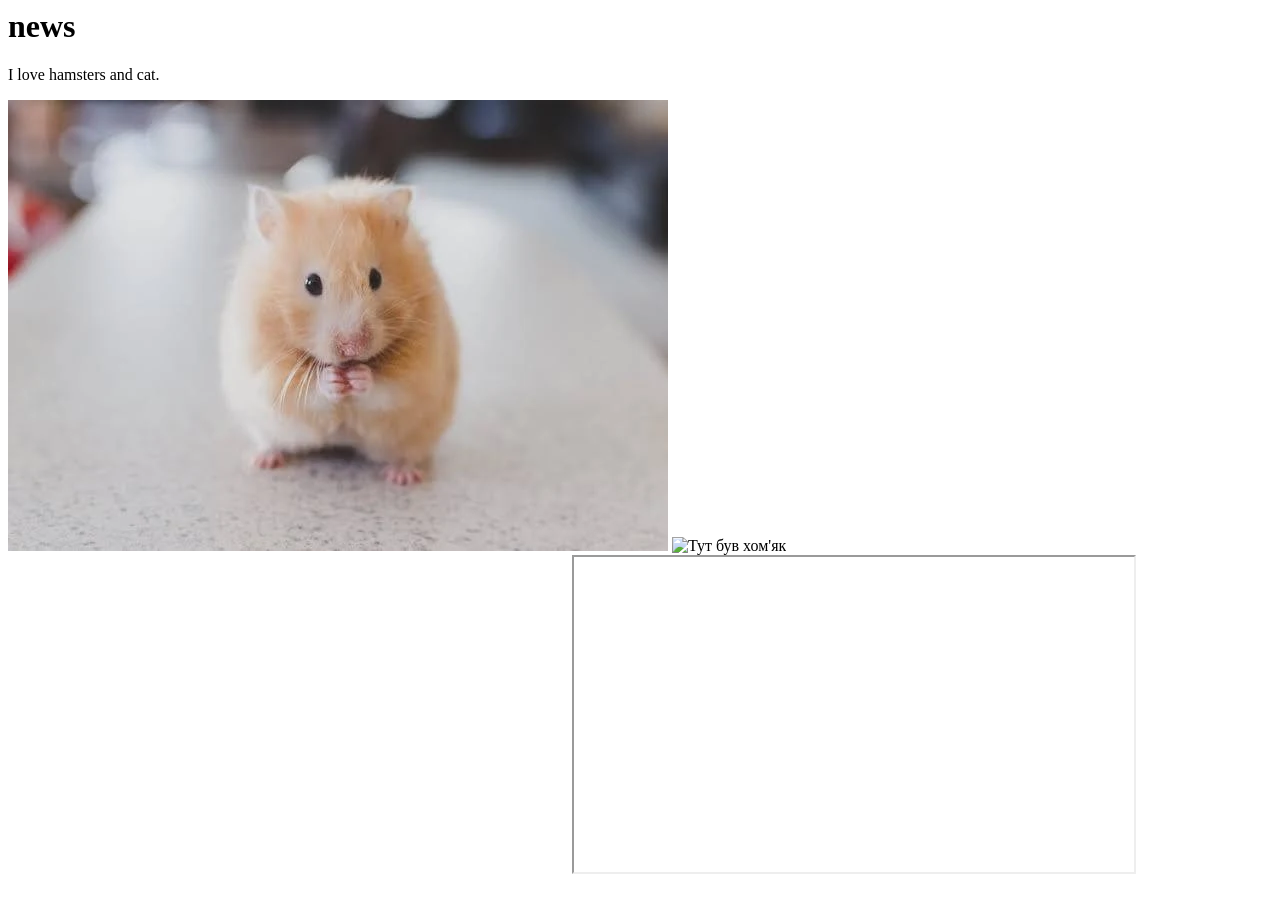
==== index.html @ 97e0e9cc "initial" ====
<head></head>
<body>
	<h1>news</h1>
	<p>I love hamsters and cat.</p>
    <img src="abc1.webp" title="poland">
    <img src="abc2.webp" title="" alt="Тут був хом'як">


    <iframe width="560" height="315" src="https://www.youtube.com/embed/zILMeZNSXdk?si=ULDKAa0x-Qmukkg2" title="YouTube video player" frameborder="0" allow="accelerometer; autoplay; clipboard-write; encrypted-media; gyroscope; picture-in-picture; web-share" referrerpolicy="strict-origin-when-cross-origin" allowfullscreen></iframe>

    <iframe 
  width="560" 
  height="315" 
  src="https://www.youtube.com/embed/zILMeZNSXdk?si=ULDKAa0x-Qmukkg2" 
  referrerpolicy="strict-origin-when-cross-origin"
  allowfullscreen>
</iframe>
</body>
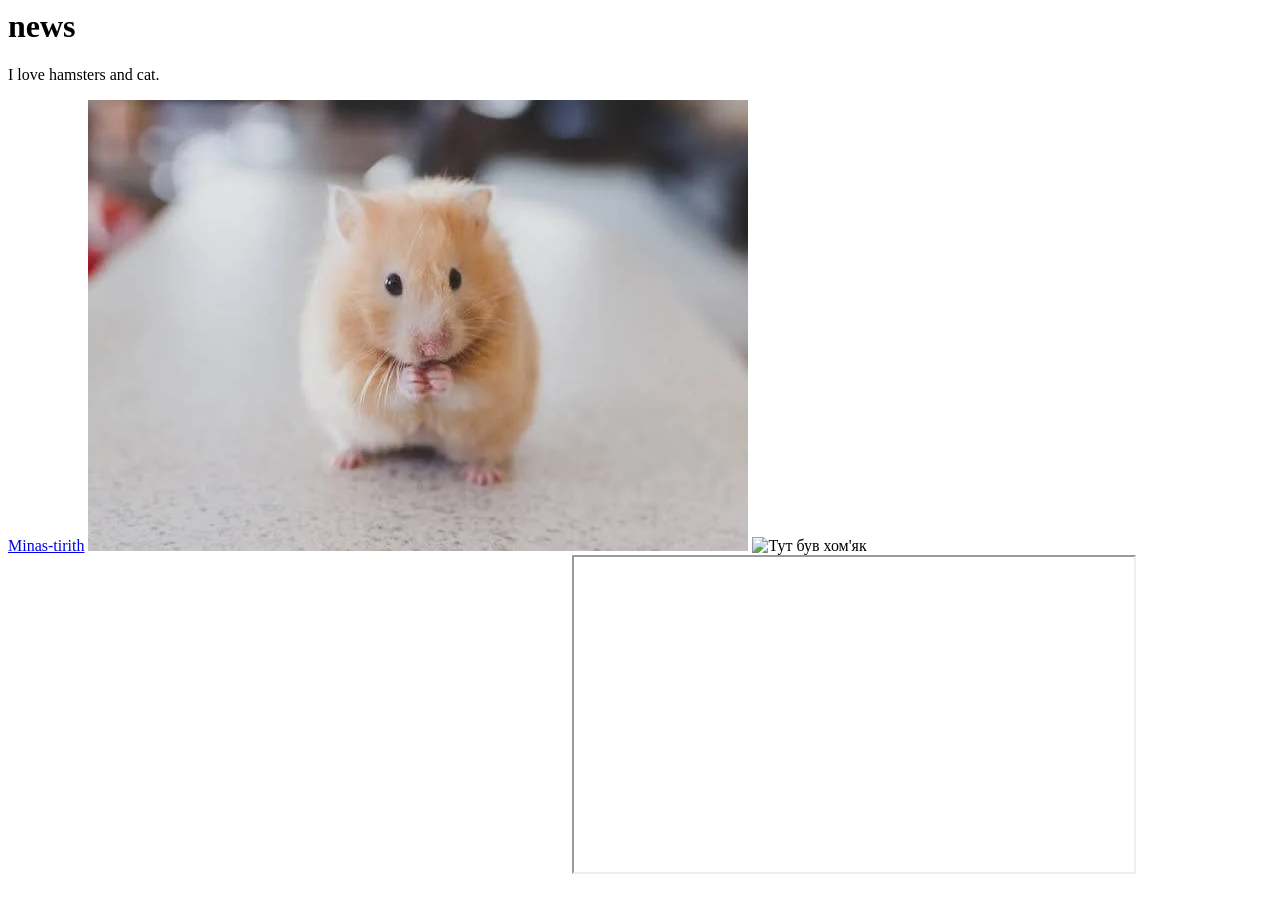
==== commit 5dc684fa: "lab 1" ====
--- a/index.html
+++ b/index.html
@@ -2,6 +2,7 @@
 <body>
 	<h1>news</h1>
 	<p>I love hamsters and cat.</p>
+  <a href="/index2.html">Minas-tirith</a>
     <img src="abc1.webp" title="poland">
     <img src="abc2.webp" title="" alt="Тут був хом'як">
 
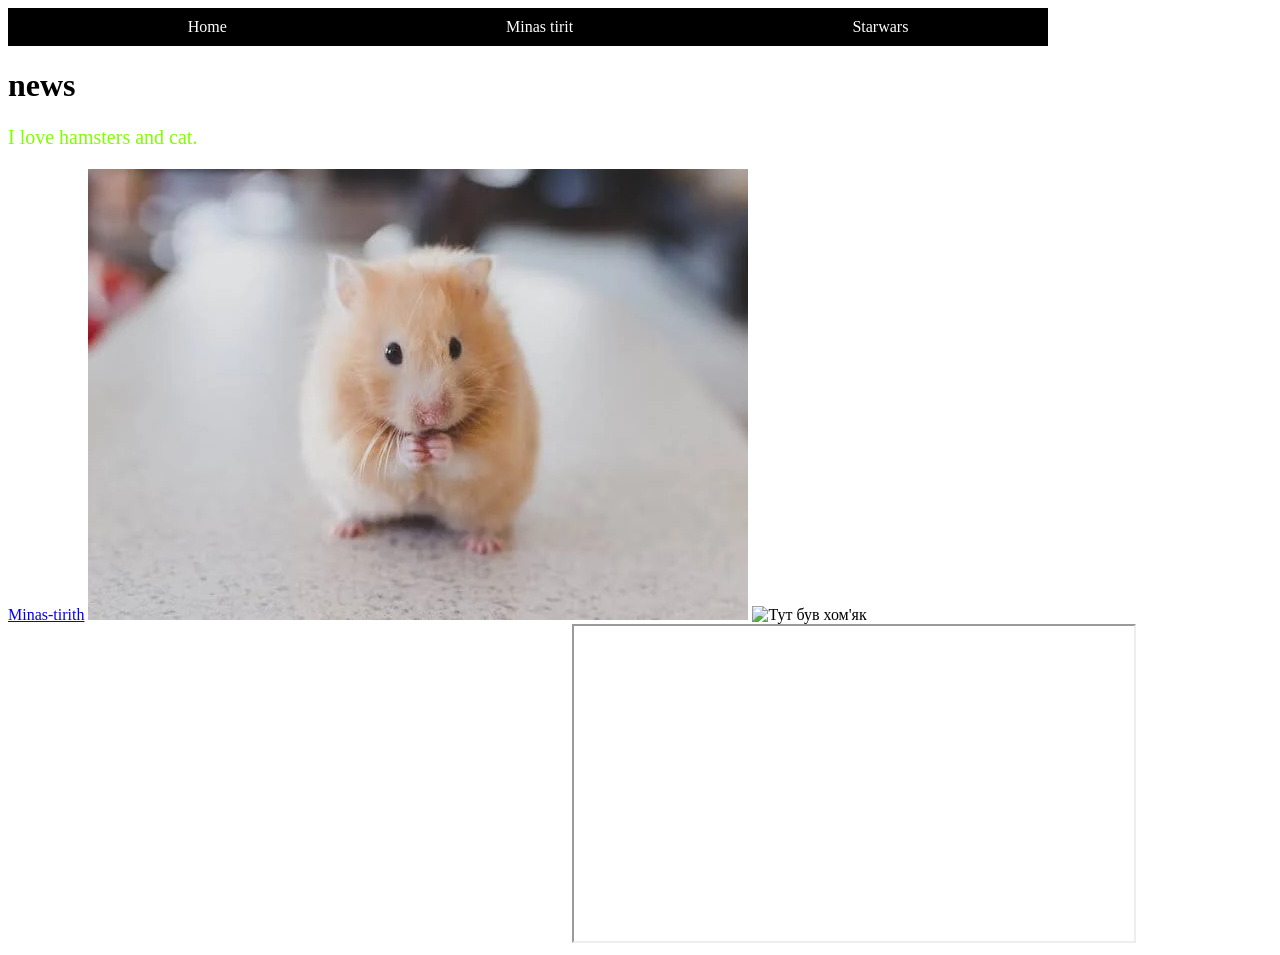
==== commit 068b21c4: "nav" ====
--- a/index.html
+++ b/index.html
@@ -1,5 +1,20 @@
-<head></head>
+<head>
+  <link rel="stylesheet" href="style.css">
+</head>
 <body>
+  <nav>
+    <ul class="nav">
+      <li>
+        <a href="index.html">Home</a>
+      </li>
+      <li>
+        <a href="index2.html">Minas tirit</a>
+      </li>
+      <li>
+        <a href="starwars/index.html">Starwars</a>
+      </li>
+    </ul>
+  </nav>
 	<h1>news</h1>
 	<p>I love hamsters and cat.</p>
   <a href="/index2.html">Minas-tirith</a>
--- a/style.css
+++ b/style.css
@@ -0,0 +1,31 @@
+p {
+    text-align: center;
+    color: #00ff40;
+    font-size: 15px;
+}
+P {   
+     text-align: start;
+color: chartreuse;
+    font-size: 20px;
+}
+
+.nav {
+    list-style: none;
+    display: flex;
+    width: 1000px;
+    align-items: center;
+    justify-content: space-around;
+    background-color: black;
+}
+
+.nav li {
+    padding: 10px 20px;
+}
+.nav li a {
+    color: white;
+    text-decoration: none;
+}
+
+.nav li a:hover {
+    color: #eee;
+}
